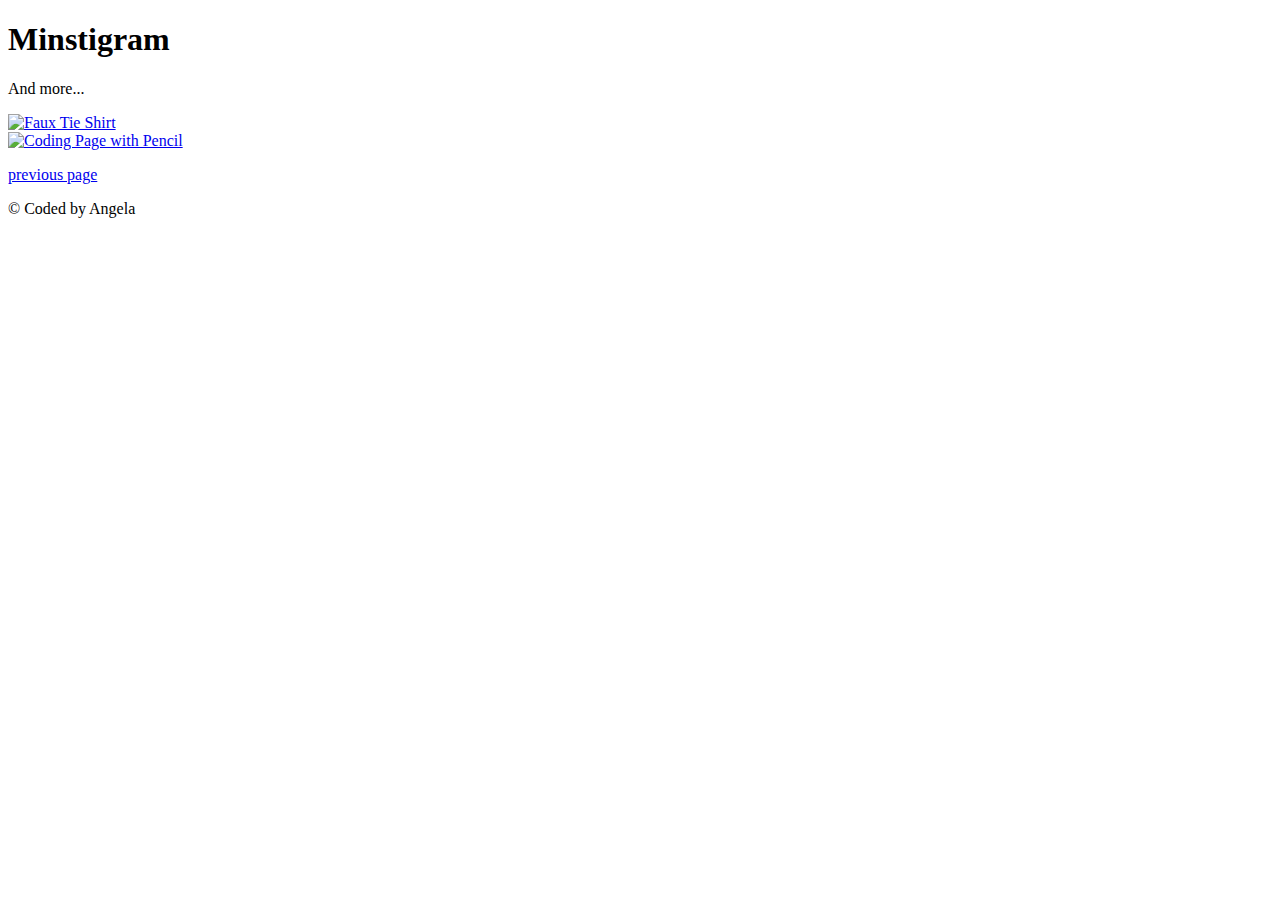
==== more.html @ aee8c718 "Create more.html" ====
<!DOCTYPE html>
<html>

<head> 
  <title>Minstigram Feed</title>
    <link type="css/text" rel="stylesheet" href="style_css.css">

</head>

<body>
	<div class="container">
		<h1 class= "h1"> Minstigram</h1>
			<p>And more...</p>

	<div class="img crop loca">
		<a href="#">
	   		<img src="https://s-media-cache-ak0.pinimg.com/564x/8f/7b/4e/8f7b4e7b48ed6a03fee58b84b2a11fc3.jpg" alt="Faux Tie Shirt">
		</a>
	</div>

	<div class="img crop loca">
		<a href="#">
	   		<img src="http://jakartakita.com/wp-content/uploads/coding.jpg" alt="Coding Page with Pencil">
		</a>
</div>

<a href="index.html"> <p class="btn">previous page</p> </a>

<footer>
   <p class="text-center p">&copy; Coded by Angela</p>
</footer>

</div>
</body>
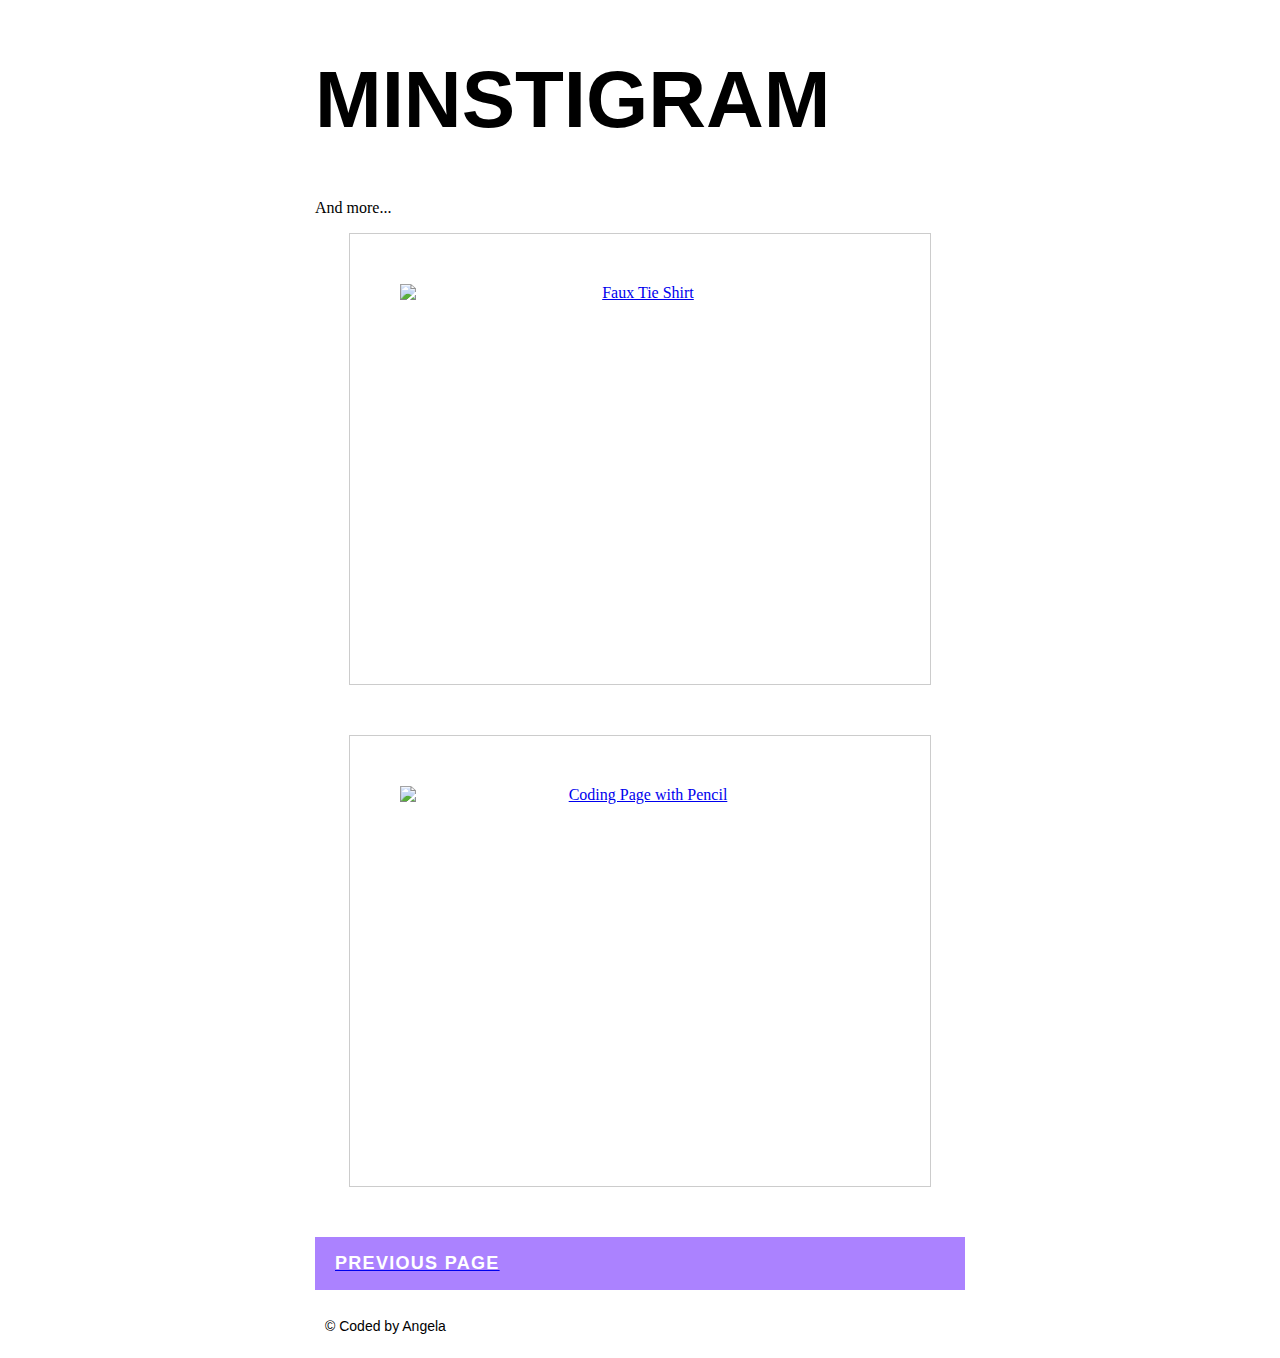
==== commit 8b3b1ee1: "Add files via upload" ====
--- a/more.html
+++ b/more.html
@@ -1,34 +1,34 @@
-<!DOCTYPE html>
-<html>
-
-<head> 
-  <title>Minstigram Feed</title>
-    <link type="css/text" rel="stylesheet" href="style_css.css">
-
-</head>
-
-<body>
-	<div class="container">
-		<h1 class= "h1"> Minstigram</h1>
-			<p>And more...</p>
-
-	<div class="img crop loca">
-		<a href="#">
-	   		<img src="https://s-media-cache-ak0.pinimg.com/564x/8f/7b/4e/8f7b4e7b48ed6a03fee58b84b2a11fc3.jpg" alt="Faux Tie Shirt">
-		</a>
-	</div>
-
-	<div class="img crop loca">
-		<a href="#">
-	   		<img src="http://jakartakita.com/wp-content/uploads/coding.jpg" alt="Coding Page with Pencil">
-		</a>
-</div>
-
-<a href="index.html"> <p class="btn">previous page</p> </a>
-
-<footer>
-   <p class="text-center p">&copy; Coded by Angela</p>
-</footer>
-
-</div>
-</body>
+<!DOCTYPE html>
+<html>
+
+<head> 
+  <title>Minstigram Feed</title>
+    <link type="text/css" rel="stylesheet" href="style.css">
+
+</head>
+
+<body>
+	<div class="container">
+		<h1 class= "h1"> Minstigram</h1>
+			<p>And more...</p>
+
+	<div class="img crop loca">
+		<a href="#">
+	   		<img src="https://s-media-cache-ak0.pinimg.com/564x/8f/7b/4e/8f7b4e7b48ed6a03fee58b84b2a11fc3.jpg" alt="Faux Tie Shirt">
+		</a>
+	</div>
+
+	<div class="img crop loca">
+		<a href="#">
+	   		<img src="http://jakartakita.com/wp-content/uploads/coding.jpg" alt="Coding Page with Pencil">
+		</a>
+</div>
+
+<a href="index.html"> <p class="btn">previous page</p> </a>
+
+<footer>
+   <p class="text-center p">&copy; Coded by Angela</p>
+</footer>
+
+</div>
+</body>--- a/style.css
+++ b/style.css
@@ -0,0 +1,69 @@
+html, body{
+	margin: auto;
+	padding:0;
+}
+.h1{ 
+	font-family: arial;
+	font-size: 80px;
+	text-transform: uppercase;
+ }
+.p {
+	font-family: arial;
+	font-size: 14px;
+	padding: 10px 10px;
+}
+
+.container{
+	margin:auto;
+	padding: 0 10px;
+	max-width:650px;
+}
+
+div.img{
+	margin: 5px;
+	border:1px solid #ccc;
+	width: 480px;
+}
+
+
+div.img img{
+	width: 100%;
+	overflow: hidden;
+	height: auto;
+	margin-left: auto;
+	margin-right: auto;
+}
+
+.crop {
+ height: 350px;
+ width: 500px;
+ overflow: hidden;
+}
+
+.btn{
+  background-color: #AB82FF;
+  color: #fff;
+  font-family: sans-serif;
+  font-weight: 600;
+  font-size: 18px;
+  letter-spacing: 1.3px;
+  padding: 16px 20px;
+  text-decoration: none;
+  text-transform: uppercase;}
+	
+div.loca{ 
+	padding: 50px;
+	text-align: center;
+    margin-right: auto;
+	margin-left: auto;
+	margin-bottom:50px; 
+
+}
+
+
+img{
+display: block;
+margin-left: auto;
+margin-right: auto
+padding: 40px 40px;
+}
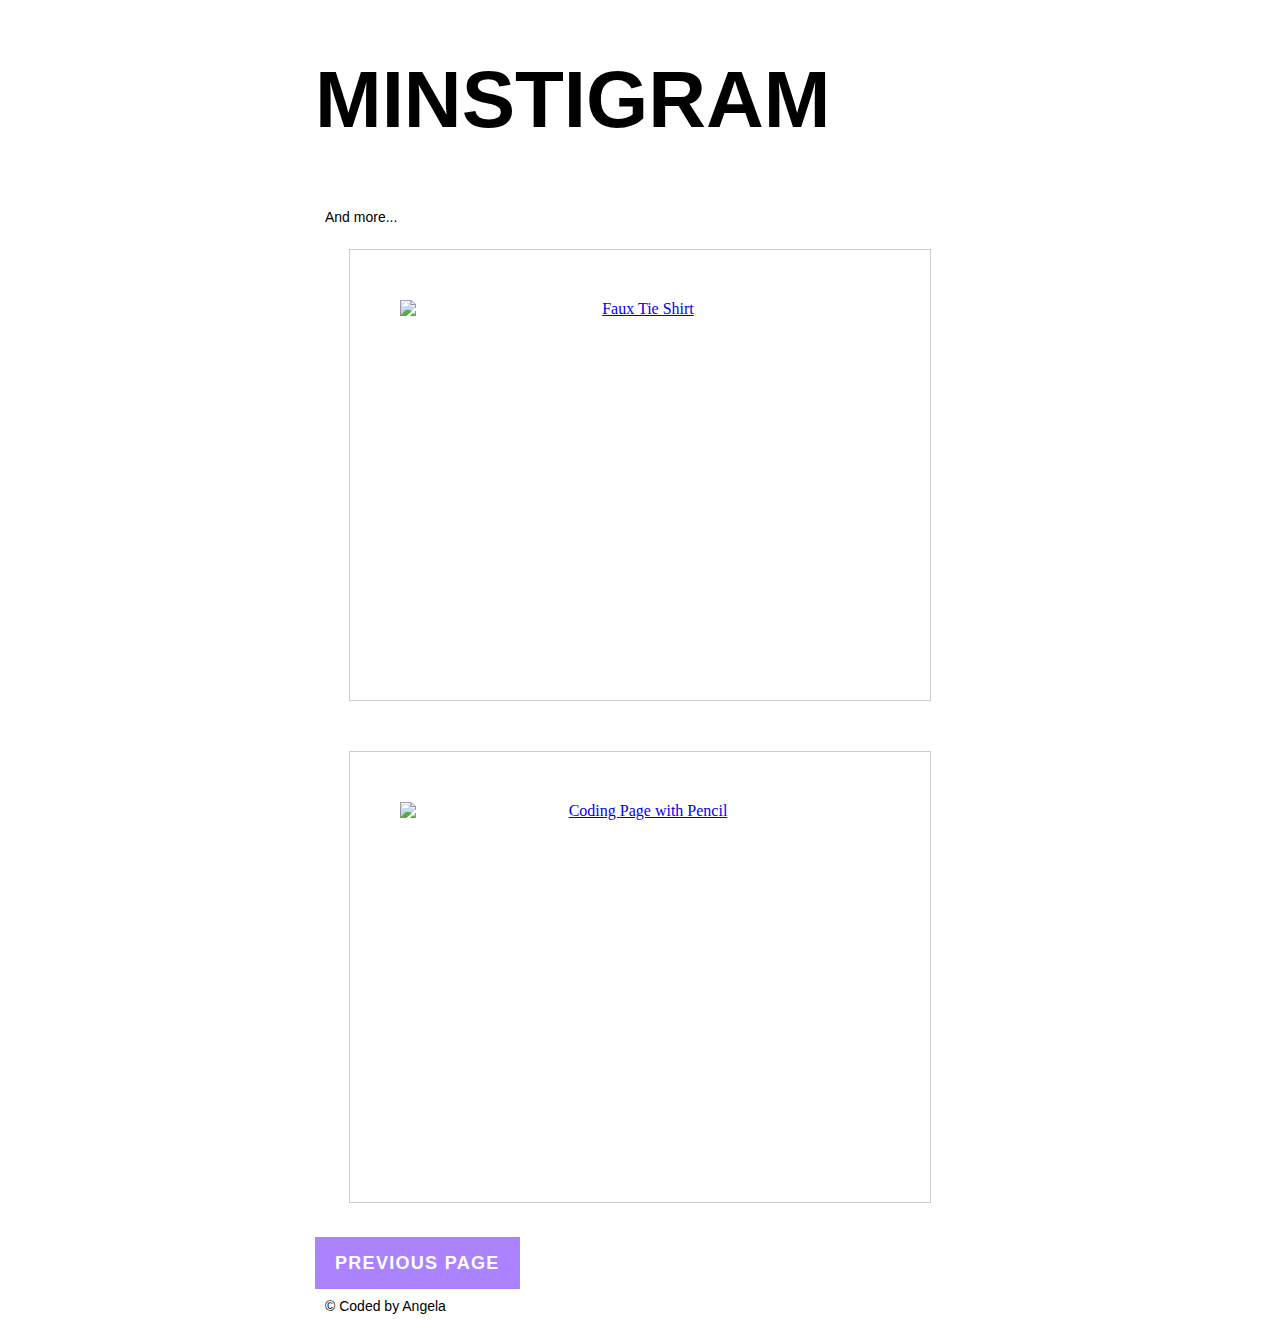
==== commit ee140218: "Add files via upload" ====
--- a/more.html
+++ b/more.html
@@ -10,25 +10,26 @@
 <body>
 	<div class="container">
 		<h1 class= "h1"> Minstigram</h1>
-			<p>And more...</p>
+			<p class="p">And more...</p>
+			
 
-	<div class="img crop loca">
-		<a href="#">
-	   		<img src="https://s-media-cache-ak0.pinimg.com/564x/8f/7b/4e/8f7b4e7b48ed6a03fee58b84b2a11fc3.jpg" alt="Faux Tie Shirt">
-		</a>
+		<div class="img crop loca">
+			<a href="#">
+	   			<img src="https://s-media-cache-ak0.pinimg.com/564x/8f/7b/4e/8f7b4e7b48ed6a03fee58b84b2a11fc3.jpg" alt="Faux Tie Shirt">
+			</a>
+		</div>
+
+		<div class="img crop loca">
+			<a href="#">
+	   			<img src="http://jakartakita.com/wp-content/uploads/coding.jpg" alt="Coding Page with Pencil">
+			</a>
+		</div>
+
+		<a href="index.html" class="btn">previous page</a>
+
+		<footer> 
+			<p class="text-center p">&copy; Coded by Angela</p>
+		</footer>
+
 	</div>
-
-	<div class="img crop loca">
-		<a href="#">
-	   		<img src="http://jakartakita.com/wp-content/uploads/coding.jpg" alt="Coding Page with Pencil">
-		</a>
-</div>
-
-<a href="index.html"> <p class="btn">previous page</p> </a>
-
-<footer>
-   <p class="text-center p">&copy; Coded by Angela</p>
-</footer>
-
-</div>
 </body>